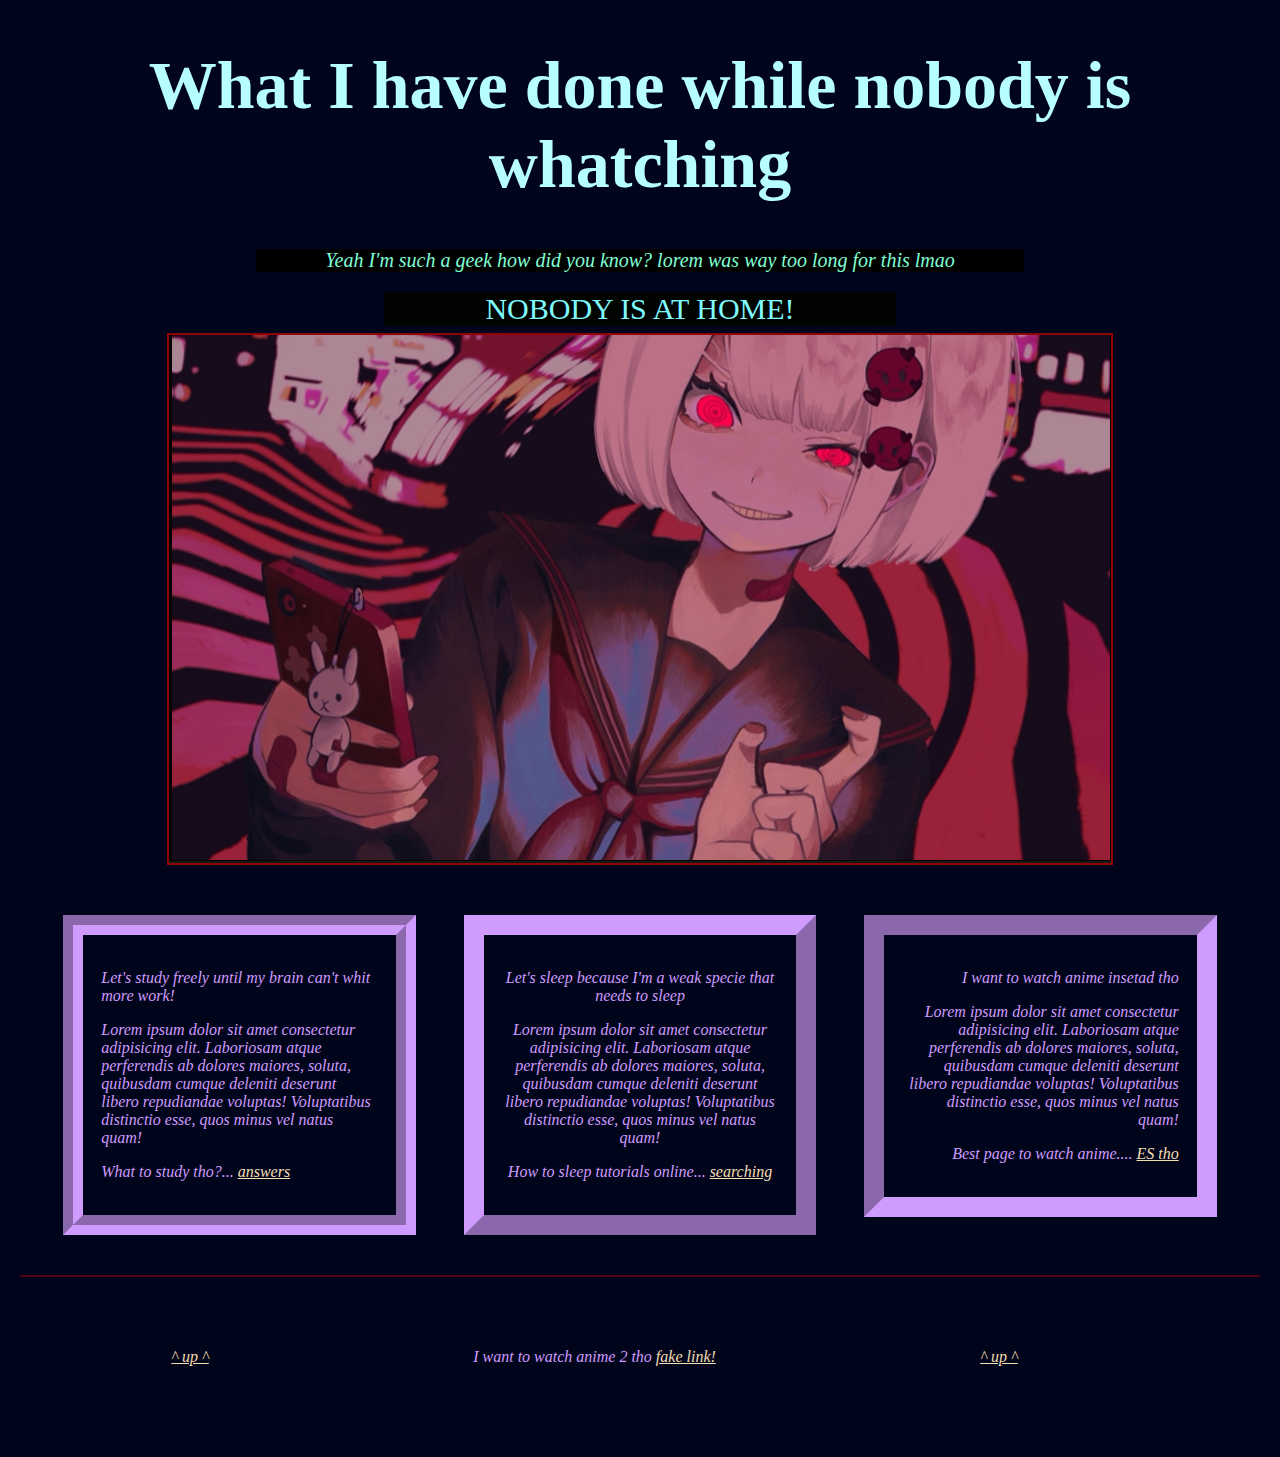
==== index.html @ b3d351ee "first commmit" ====
<!DOCTYPE html>
<html lang="en">
<head>
    <link rel="stylesheet" href="css/styles.css">
    <title>I know!</title>
</head>
<body>
    <header><h1>What I have done while nobody is whatching</h1></header>

    <div class="disclaimer" id="top">
        <p>
            Yeah I'm such a geek how did you know? 
            lorem was way too long for this lmao
        </p>
    </div>

    <p class="image-head">NOBODY IS AT HOME!</p> <!--Add some sytle to make the img look better-->
    <img src="img/takayan.png" alt="some image takayan uses in his videos, DOPE">
    <div class="my-options"> <!--Change the background color here-->

        <div class="option-1">
            <p>Let's study freely until my brain can't whit more work!</p>
            <p>Lorem ipsum dolor sit amet consectetur adipisicing elit. Laboriosam atque perferendis ab dolores maiores, soluta, quibusdam cumque deleniti deserunt libero repudiandae voluptas! Voluptatibus distinctio esse, quos minus vel natus quam!</p>
            <p>What to study tho?... <a href="study-time.html">answers</a> </p>
        </div>

        <div class="option-2">
            <p>Let's sleep because I'm a weak specie that needs to sleep</p>
            <p>Lorem ipsum dolor sit amet consectetur adipisicing elit. Laboriosam atque perferendis ab dolores maiores, soluta, quibusdam cumque deleniti deserunt libero repudiandae voluptas! Voluptatibus distinctio esse, quos minus vel natus quam!</p>
            <p>How to sleep tutorials online... <a href="howto-sleep.html">searching</a> </p>
        </div>

        <div class="option-3">
            <p>I want to watch anime insetad tho </p>
            <p>Lorem ipsum dolor sit amet consectetur adipisicing elit. Laboriosam atque perferendis ab dolores maiores, soluta, quibusdam cumque deleniti deserunt libero repudiandae voluptas! Voluptatibus distinctio esse, quos minus vel natus quam!</p>
            <p>Best page to watch anime.... <a href="watch-anime.html">ES tho</a></p>
        </div>

    </div><!--Options END-->

    <footer class="my-options">

        <div class="feet">
            <p> <a href="#top">^ up ^</a> </p>
        </div>
        <div class="feet">
            <p> I want to watch anime 2 tho <a href="my-mangas"> fake link! </a> </p>
        </div>
        <div class="feet">
            <p> <a href="#top">^ up ^</a> </p>
        </div>
    </footer>
    
</body>
</html>
---- css/styles.css ----
body {
    margin: 0;
    background-color: rgb(0, 5, 27);
    text-align: center;
}

header {
    font-size: 34px;
    font-family: 'Franklin Gothic Medium';
    color: #b7ffff;
}


.image-head {
    font-family: fantasy;
}

.disclaimer {
    font-size: 20px;
    font-style: italic;
    color: aquamarine;
    /* Space outside , paddin inside*/
    margin: 0 20% auto;
    background-color: black;
}

.image-head {
    color: #7ffbff;
    /* Space outside , paddin inside*/
    margin: 0 30% auto;
    background-color: hsl(120, 67%, 1%);
    font-size: 30px;
    font-family: 'Lucida Sans';
}

img {
    width: 80% auto;
    border: 2px #900303 solid;
    margin: 7px;
}

.my-options {
    margin: 20px;
    display: flex;
    color: #cf9bff;
    font-style: italic ;
    padding: 1.5%;
}

.option-1 {
    width: 27%;
    border-style: groove;
    border-width: 20px;
    border-color: #cf9bff;
    /* border: white 5px; */
    margin: 0 2% auto;
    text-align: left;
    padding: 1.5%;
}

.option-2 {
    width: 27%;
    border-style: outset;
    border-width: 20px;
    border-color: #cf9bff;
    /* border: solid white 5px; */
    margin: 0 2% auto;
    text-align: center;
    padding: 1.5%;
}

.option-3 {
    width: 27%;
    border-style:inset;
    border-width: 20px;
    border-color: #cf9bff;
    /* border: solid white 5px; */
    margin: 0 2% auto;
    text-align: right;
    padding: 1.5%;
}

a {
    color: wheat;
}

footer {
    color: rgb(33, 216, 216);
    margin: 1% 41% auto;
    /* background-color: #680015; */
    border-top: 2px solid hsl(348, 93%, 17%);
    /* border: 2px solid hsl(348, 93%, 17%); */
}

.feet {
    width: 3% auto;
    padding: 3%;
    margin: 0 8% auto;
}
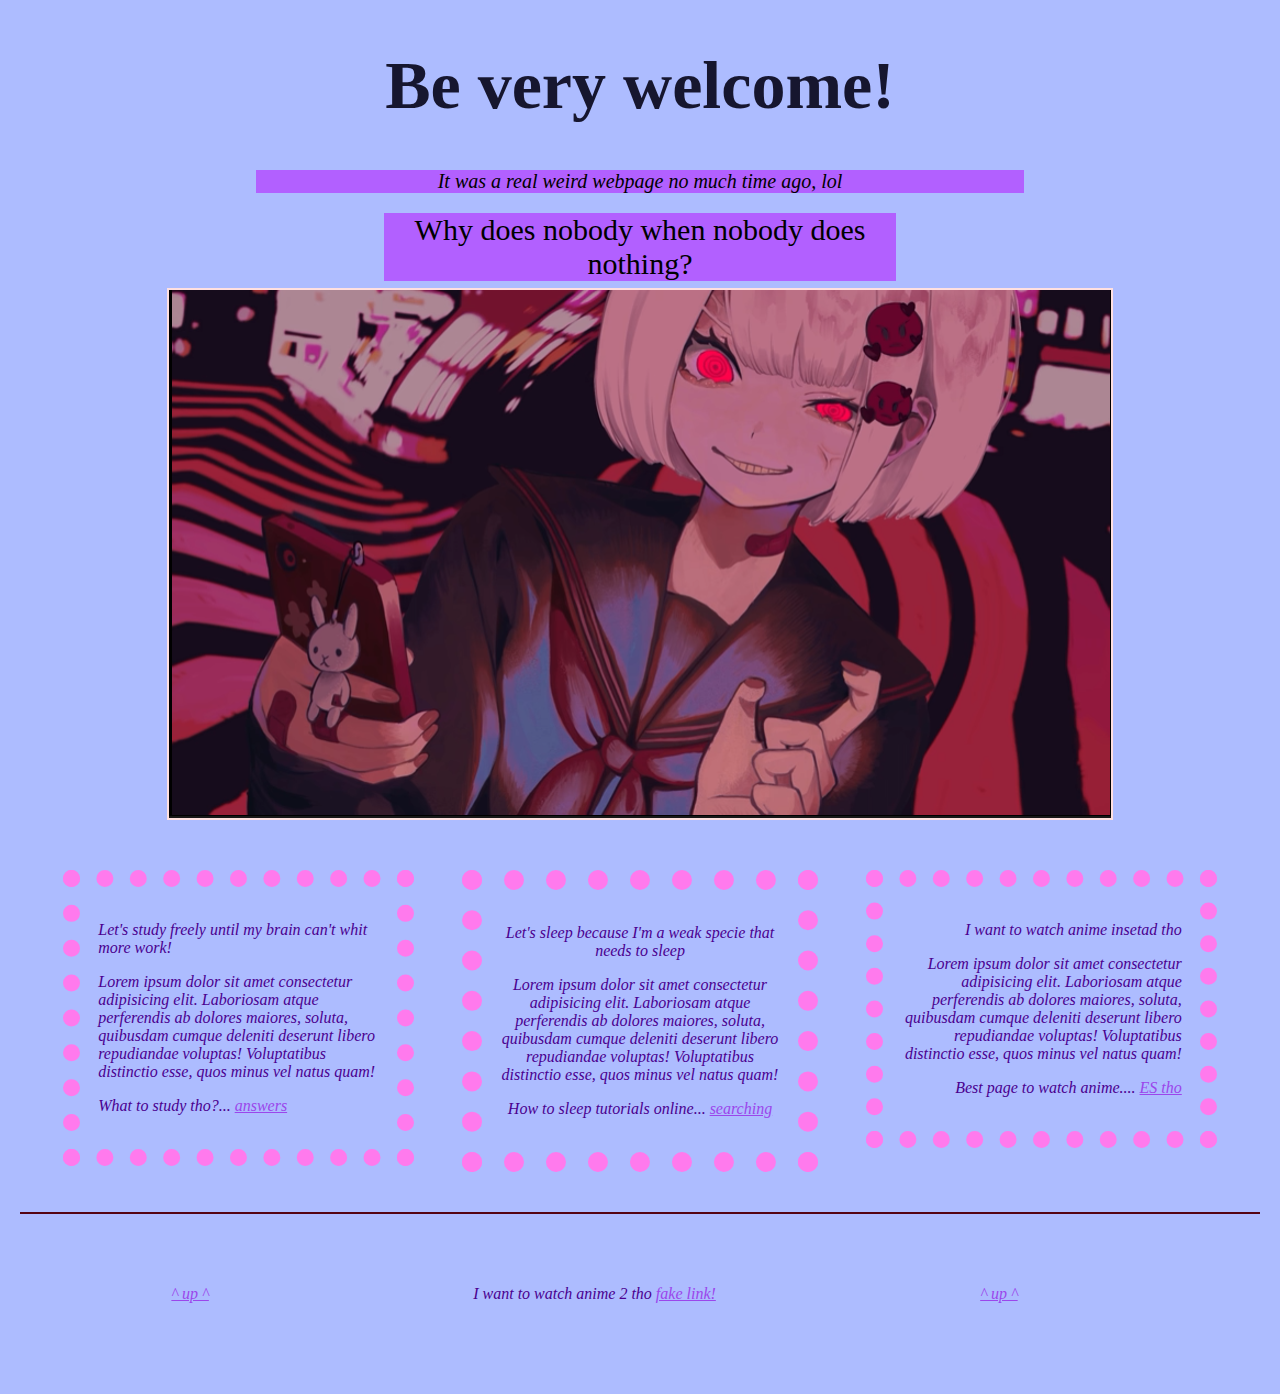
==== commit 393b74d3: "colors & borders changed" ====
--- a/index.html
+++ b/index.html
@@ -5,16 +5,15 @@
     <title>I know!</title>
 </head>
 <body>
-    <header><h1>What I have done while nobody is whatching</h1></header>
+    <header><h1>Be very welcome!</h1></header>
 
     <div class="disclaimer" id="top">
         <p>
-            Yeah I'm such a geek how did you know? 
-            lorem was way too long for this lmao
+            It was a real weird webpage no much time ago, lol
         </p>
     </div>
 
-    <p class="image-head">NOBODY IS AT HOME!</p> <!--Add some sytle to make the img look better-->
+    <p class="image-head">Why does nobody when nobody does nothing?</p> <!--Add some sytle to make the img look better-->
     <img src="img/takayan.png" alt="some image takayan uses in his videos, DOPE">
     <div class="my-options"> <!--Change the background color here-->
 
--- a/css/styles.css
+++ b/css/styles.css
@@ -1,58 +1,61 @@
 body {
     margin: 0;
-    background-color: rgb(0, 5, 27);
+    background-color: #adbcff;
     text-align: center;
 }
 
 header {
     font-size: 34px;
     font-family: 'Franklin Gothic Medium';
-    color: #b7ffff;
+    color: #16162f;
 }
-
 
 .image-head {
     font-family: fantasy;
 }
 
+/* Color inheritance on those 2 below */
 .disclaimer {
     font-size: 20px;
     font-style: italic;
-    color: aquamarine;
     /* Space outside , paddin inside*/
     margin: 0 20% auto;
-    background-color: black;
+    background-color: #b260ff;
 }
 
 .image-head {
-    color: #7ffbff;
     /* Space outside , paddin inside*/
     margin: 0 30% auto;
-    background-color: hsl(120, 67%, 1%);
+    background-color: #b260ff;
     font-size: 30px;
     font-family: 'Lucida Sans';
 }
 
 img {
     width: 80% auto;
-    border: 2px #900303 solid;
+    border: 2px hsl(0, 100%, 94%) solid;
     margin: 7px;
 }
 
 .my-options {
     margin: 20px;
     display: flex;
-    color: #cf9bff;
+    color: hsl(271, 100%, 28%);
     font-style: italic ;
     padding: 1.5%;
 }
 
 .option-1 {
     width: 27%;
-    border-style: groove;
-    border-width: 20px;
-    border-color: #cf9bff;
-    /* border: white 5px; */
+    border-style:dotted;
+    /*groove kinda 3D, shadows on 4 sided*/
+    /* solid; Boooring*/
+    /* ridge; same as groove smh*/
+    /* double;  2 paralel lines*/
+    /* outset 3D shadows only below*/
+    /* inset 3D shadow only above*/
+    border-width: 17px;
+    border-color: rgb(255, 122, 237);
     margin: 0 2% auto;
     text-align: left;
     padding: 1.5%;
@@ -60,10 +63,9 @@
 
 .option-2 {
     width: 27%;
-    border-style: outset;
+    border-style: dotted;
     border-width: 20px;
-    border-color: #cf9bff;
-    /* border: solid white 5px; */
+    border-color: rgb(255, 122, 237);
     margin: 0 2% auto;
     text-align: center;
     padding: 1.5%;
@@ -71,17 +73,16 @@
 
 .option-3 {
     width: 27%;
-    border-style:inset;
-    border-width: 20px;
-    border-color: #cf9bff;
-    /* border: solid white 5px; */
+    border-style:dotted;
+    border-width: 17px;
+    border-color: rgb(255, 122, 237);
     margin: 0 2% auto;
     text-align: right;
     padding: 1.5%;
 }
 
 a {
-    color: wheat;
+    color: #9b46eb;
 }
 
 footer {
